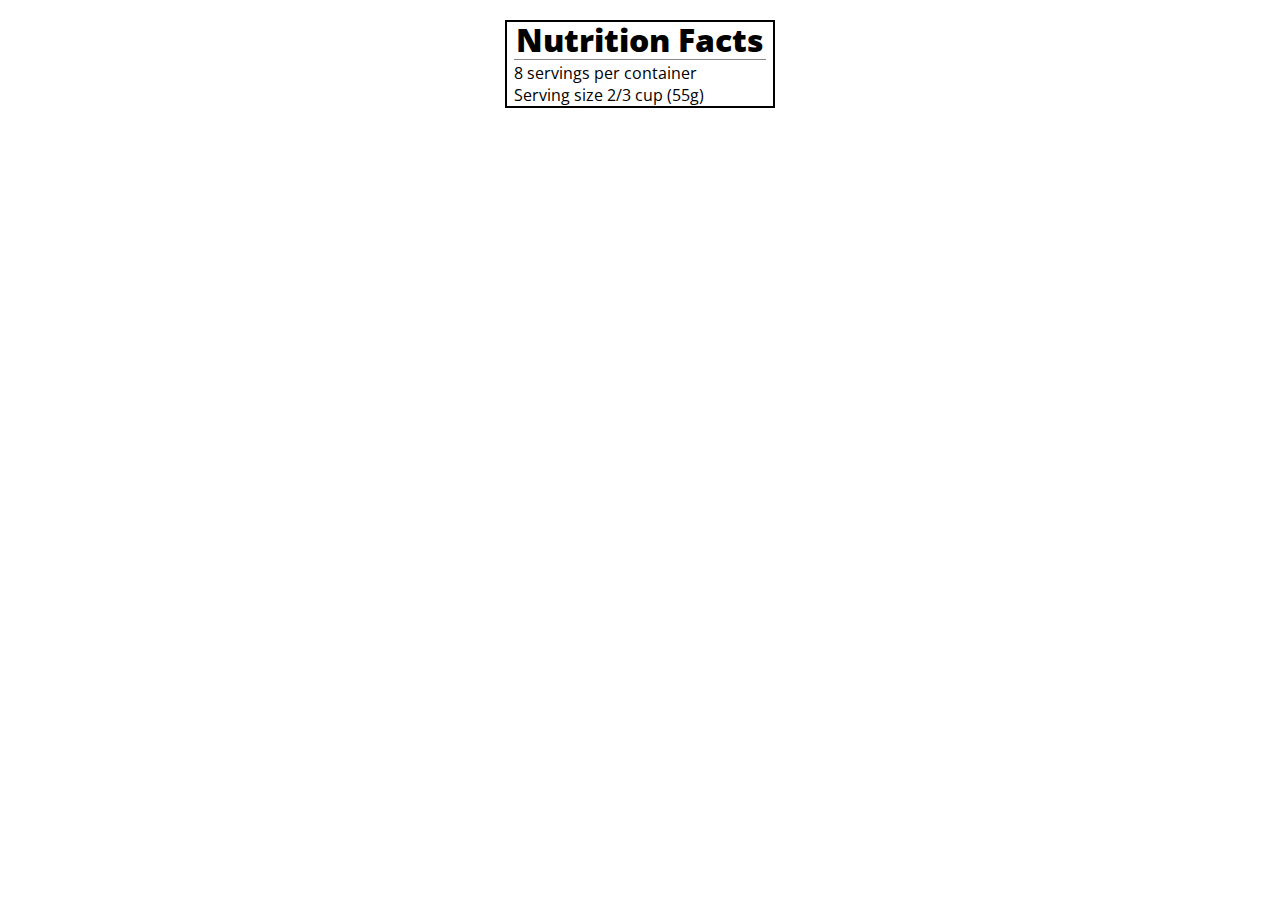
==== Responsive-Web-Design/nutrition_label/index.html @ fffedea5 "nutrition label project beginig" ====
<!DOCTYPE html>
<html lang="en">
<head>
    <meta charset="UTF-8">
    <meta http-equiv="X-UA-Compatible" content="IE=edge">
    <meta name="viewport" content="width=device-width, initial-scale=1.0">
    <title>Document</title>
    <link rel="stylesheet" href="styles.css">
    <link rel="stylesheet" href="https://fonts.googleapis.com/css?family=Open+Sans:400,700,800">
</head>
<body>
    <div class="label">
        <h1>Nutrition Facts</h1>
        <div class="divider"></div>
        <p>8 servings per container</p>
        <p>Serving size 2/3 cup (55g)</p>
    </div>
    
</body>
</html>



<!-- Step 8
Borders can be used to group and prioritize content. -->

<!-- Step 9
Good use of white space can bring focus to the important elements of your page, and help guide your user's eyes through your text. -->

<!-- Step 12
Remember that the use of h1, h2, and similar tags determine the semantic structure of your HTML. However, you can adjust the CSS of these elements to control the visual flow and hierarchy. -->
---- Responsive-Web-Design/nutrition_label/styles.css ----
* {
    box-sizing: border-box;
  }
  
  html {
    font-size: 16px;
  }
  
  body {
    font-family: 'Open Sans', sans-serif;
  }
  
  .label {
    border: 2px solid black;
    width: 270px;
    margin: 20px auto;
    padding: 0 7px;
  }

  h1 {
    font-weight: 800;
    text-align: center;
    margin: -4px 0;
  }

  p {
    margin: 0;
  }
  
  .divider {
    border-bottom: 1px solid #888989;
    margin: 2px 0;
  }
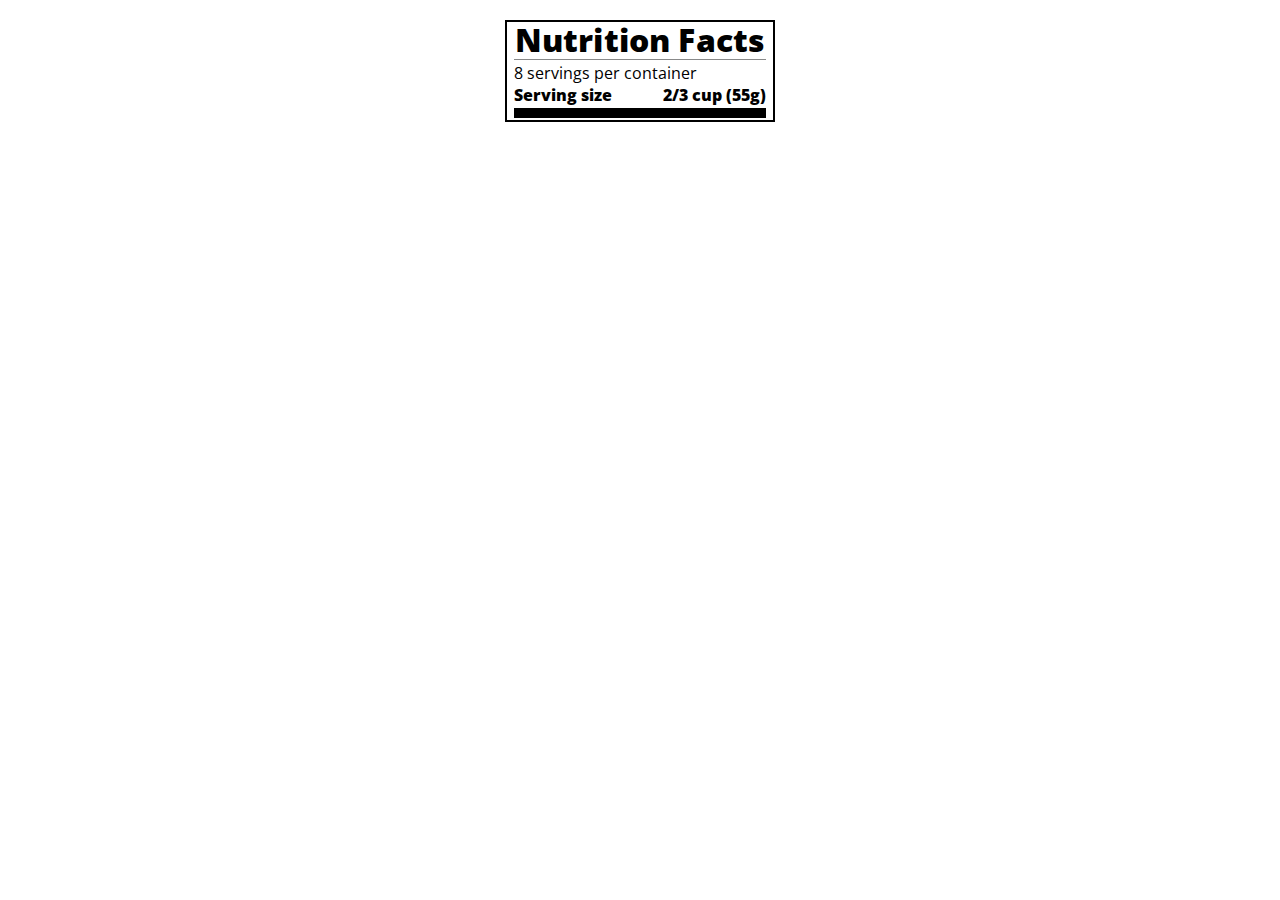
==== commit e1d62ef6: "parts of project" ====
--- a/Responsive-Web-Design/nutrition_label/index.html
+++ b/Responsive-Web-Design/nutrition_label/index.html
@@ -10,10 +10,15 @@
 </head>
 <body>
     <div class="label">
-        <h1>Nutrition Facts</h1>
-        <div class="divider"></div>
-        <p>8 servings per container</p>
-        <p>Serving size 2/3 cup (55g)</p>
+        <header>
+            <h1 class="bold">Nutrition Facts</h1>
+            <div class="divider"></div>
+            <p>8 servings per container</p>
+            <p class="bold">Serving size <span>2/3 cup (55g)</span></p>
+        </header>
+        <div class="divider large"></div>
+        <div class="calories-info">
+        </div>
     </div>
     
 </body>
@@ -30,3 +35,6 @@
 <!-- Step 12
 Remember that the use of h1, h2, and similar tags determine the semantic structure of your HTML. However, you can adjust the CSS of these elements to control the visual flow and hierarchy. -->
 
+<!-- Step 18
+The letter-spacing property can be used to adjust the space between each character of text in an element. -->
+
--- a/Responsive-Web-Design/nutrition_label/styles.css
+++ b/Responsive-Web-Design/nutrition_label/styles.css
@@ -1,33 +1,48 @@
 * {
-    box-sizing: border-box;
-  }
-  
-  html {
-    font-size: 16px;
-  }
-  
-  body {
-    font-family: 'Open Sans', sans-serif;
-  }
-  
-  .label {
-    border: 2px solid black;
-    width: 270px;
-    margin: 20px auto;
-    padding: 0 7px;
-  }
+  box-sizing: border-box;
+}
 
-  h1 {
-    font-weight: 800;
-    text-align: center;
-    margin: -4px 0;
-  }
+html {
+  font-size: 16px;
+}
 
-  p {
-    margin: 0;
-  }
-  
-  .divider {
-    border-bottom: 1px solid #888989;
-    margin: 2px 0;
-  }+body {
+  font-family: 'Open Sans', sans-serif;
+}
+
+.label {
+  border: 2px solid black;
+  width: 270px;
+  margin: 20px auto;
+  padding: 0 7px;
+}
+
+header h1 {
+  text-align: center;
+  margin: -4px 0;
+  letter-spacing: 0.15px
+}
+
+p {
+  margin: 0;
+  display: flex;
+  justify-content: space-between;
+}
+
+.divider {
+  border-bottom: 1px solid #888989;
+  margin: 2px 0;
+}
+
+.bold {
+  font-weight: 800;
+}
+
+.large {
+  height: 10px;
+}
+
+.large, .medium {
+  background-color: black;
+  border: 0;
+}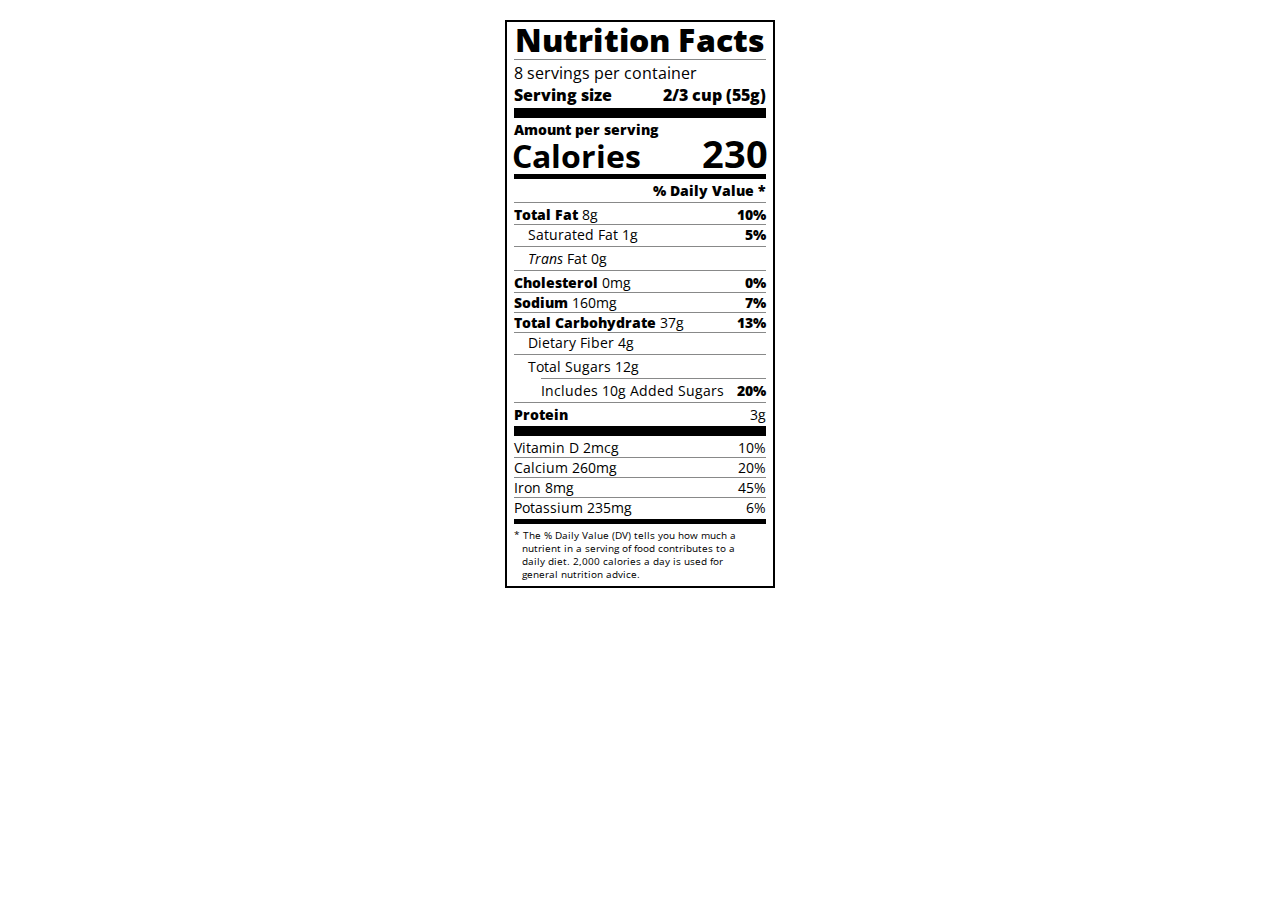
==== commit d5aabea1: "Format changes" ====
--- a/Responsive-Web-Design/nutrition_label/index.html
+++ b/Responsive-Web-Design/nutrition_label/index.html
@@ -1,13 +1,15 @@
 <!DOCTYPE html>
 <html lang="en">
+
 <head>
-    <meta charset="UTF-8">
-    <meta http-equiv="X-UA-Compatible" content="IE=edge">
-    <meta name="viewport" content="width=device-width, initial-scale=1.0">
+    <meta charset="UTF-8" />
+    <meta http-equiv="X-UA-Compatible" content="IE=edge" />
+    <meta name="viewport" content="width=device-width, initial-scale=1.0" />
     <title>Document</title>
-    <link rel="stylesheet" href="styles.css">
-    <link rel="stylesheet" href="https://fonts.googleapis.com/css?family=Open+Sans:400,700,800">
+    <link rel="stylesheet" href="styles.css" />
+    <link rel="stylesheet" href="https://fonts.googleapis.com/css?family=Open+Sans:400,700,800" />
 </head>
+
 <body>
     <div class="label">
         <header>
@@ -18,13 +20,65 @@
         </header>
         <div class="divider large"></div>
         <div class="calories-info">
+            <div class="left-container">
+                <h2 class="bold small-text">Amount per serving</h2>
+                <p>Calories</p>
+            </div>
+            <span>230</span>
         </div>
+        <div class="divider medium"></div>
+        <div class="daily-value small-text">
+            <p class="bold right no-divider">% Daily Value *</p>
+            <div class="divider"></div>
+            <p>
+                <span><span class="bold">Total Fat</span> 8g</span>
+                <span class="bold">10%</span>
+            </p>
+            <p class="indent no-divider">
+                Saturated Fat 1g <span class="bold">5%</span>
+            </p>
+            <div class="divider"></div>
+            <p class="indent no-divider">
+                <span><i>Trans</i> Fat 0g</span>
+            </p>
+            <div class="divider"></div>
+            <p>
+                <span><span class="bold">Cholesterol</span> 0mg</span>
+                <span class="bold">0%</span>
+            </p>
+            <p>
+                <span><span class="bold">Sodium</span> 160mg</span>
+                <span class="bold">7%</span>
+            </p>
+            <p>
+                <span><span class="bold">Total Carbohydrate</span> 37g</span>
+                <span class="bold">13%</span>
+            </p>
+            <p class="indent no-divider">Dietary Fiber 4g</p>
+            <div class="divider"></div>
+            <p class="indent no-divider">Total Sugars 12g</p>
+            <div class="divider double-indent"></div>
+            <p class="double-indent no-divider">
+                Includes 10g Added Sugars <span class="bold">20%</span>
+            </p>
+            <div class="divider"></div>
+            <p class="no-divider"><span class="bold">Protein</span> 3g</p>
+            <div class="divider large"></div>
+            <p>Vitamin D 2mcg <span>10%</span></p>
+            <p>Calcium 260mg <span>20%</span></p>
+            <p>Iron 8mg <span>45%</span></p>
+            <p class="no-divider">Potassium 235mg <span>6%</span></p>
+        </div>
+        <div class="divider medium"></div>
+        <p class="note">
+            * The % Daily Value (DV) tells you how much a nutrient in a serving of
+            food contributes to a daily diet. 2,000 calories a day is used for
+            general nutrition advice.
+        </p>
     </div>
-    
 </body>
+
 </html>
-
-
 
 <!-- Step 8
 Borders can be used to group and prioritize content. -->
@@ -38,3 +92,13 @@
 <!-- Step 18
 The letter-spacing property can be used to adjust the space between each character of text in an element. -->
 
+<!-- Step 31
+The rem unit stands for root em, and is relative to the font size of the html element. -->
+
+<!-- Step 49
+The :not pseudo-selector can be used to select all elements that do not match the given CSS rule.
+
+div:not(#example) {
+  color: red;
+}
+The above selects all div elements without an id of example. -->--- a/Responsive-Web-Design/nutrition_label/styles.css
+++ b/Responsive-Web-Design/nutrition_label/styles.css
@@ -45,4 +45,58 @@
 .large, .medium {
   background-color: black;
   border: 0;
+}
+
+.medium {
+  height: 5px;
+}
+
+.small-text {
+  font-size: 0.85rem;
+}
+
+
+.calories-info {
+  display: flex;
+  justify-content: space-between;
+  align-items: flex-end;
+}
+
+.calories-info h2 {
+  margin: 0;
+}
+
+.left-container p {
+  margin: -5px -2px;
+  font-size: 2em;
+  font-weight: 700;
+}
+
+.calories-info span {
+  margin: -7px -2px;
+  font-size: 2.4em;
+  font-weight: 700;
+}
+
+.right {
+  justify-content: flex-end;
+}
+
+.indent {
+  margin-left: 1em;
+}
+
+.double-indent {
+  margin-left: 2em;
+}
+
+.daily-value p:not(.no-divider) {
+  border-bottom: 1px solid #888989;
+}
+
+.note {
+  font-size: 0.6rem;
+  margin: 5px 0;
+  padding: 0px 8px;
+  text-indent: -8px;
 }